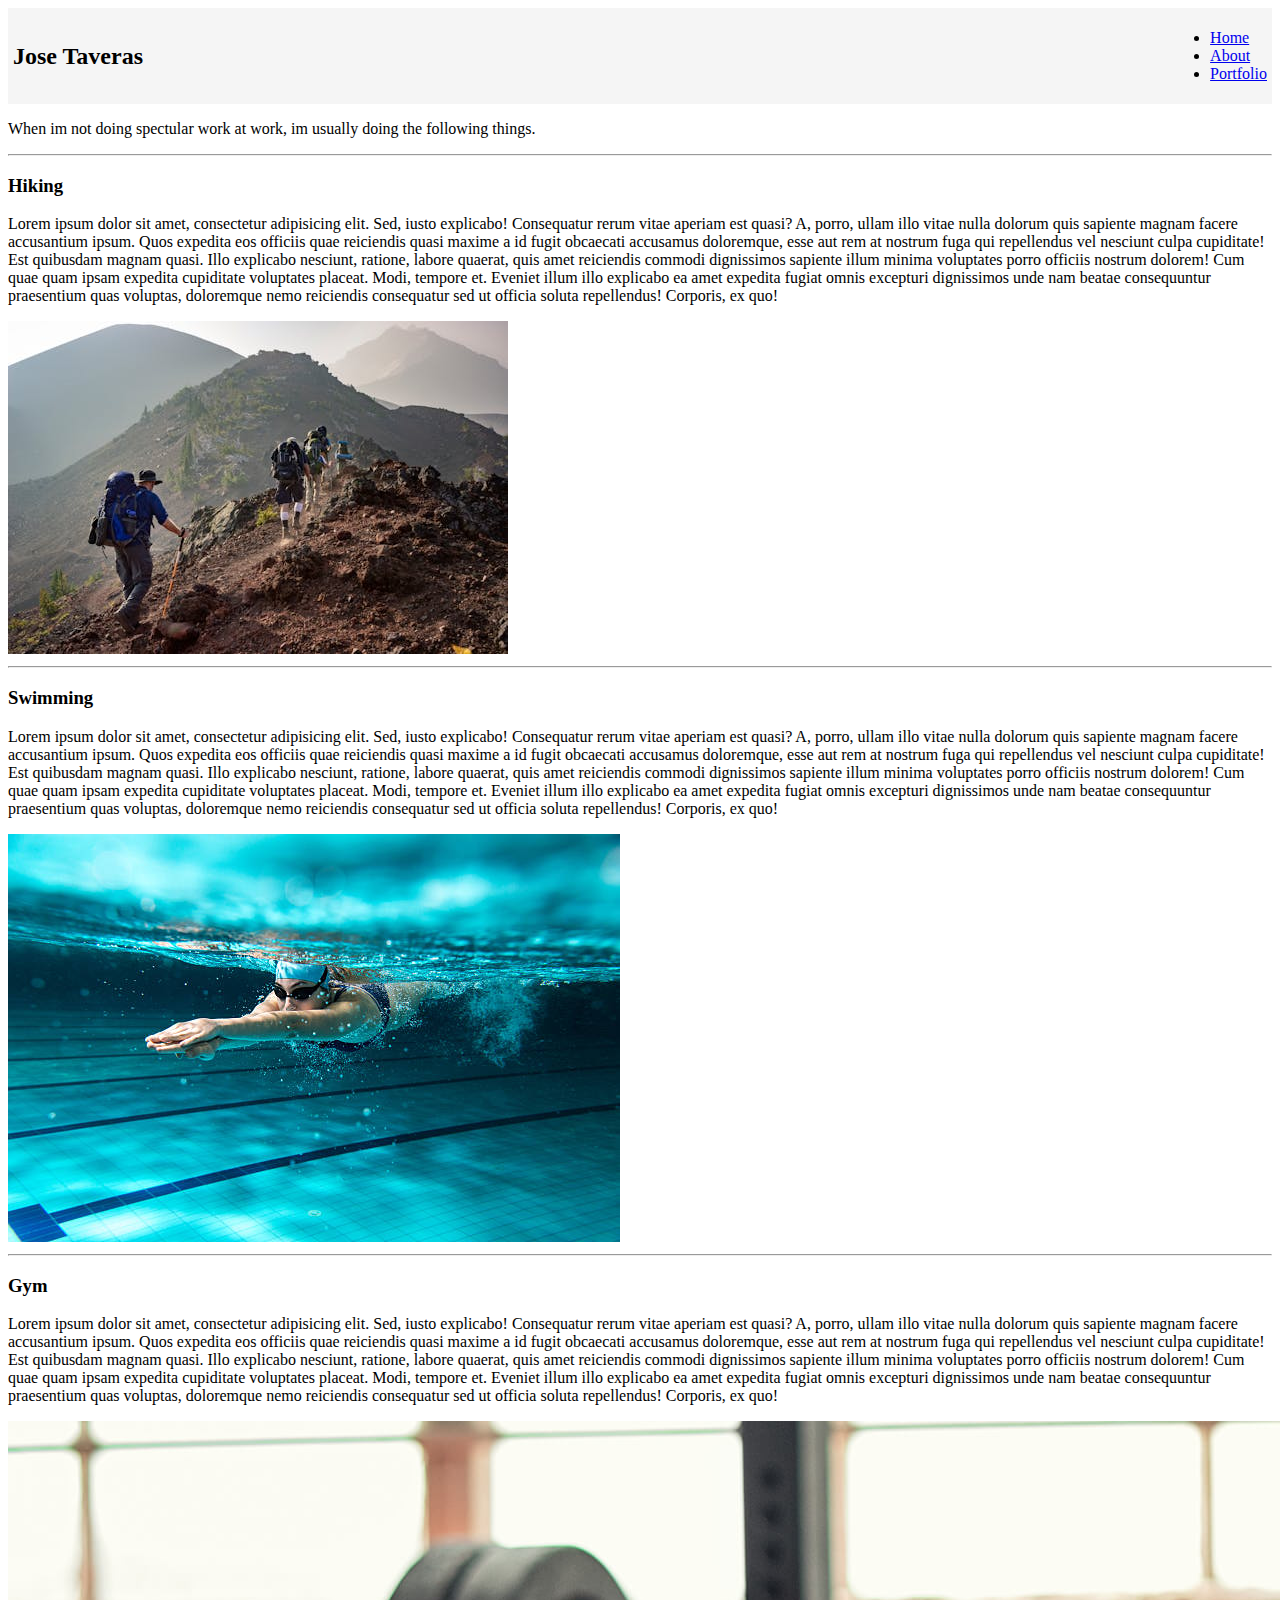
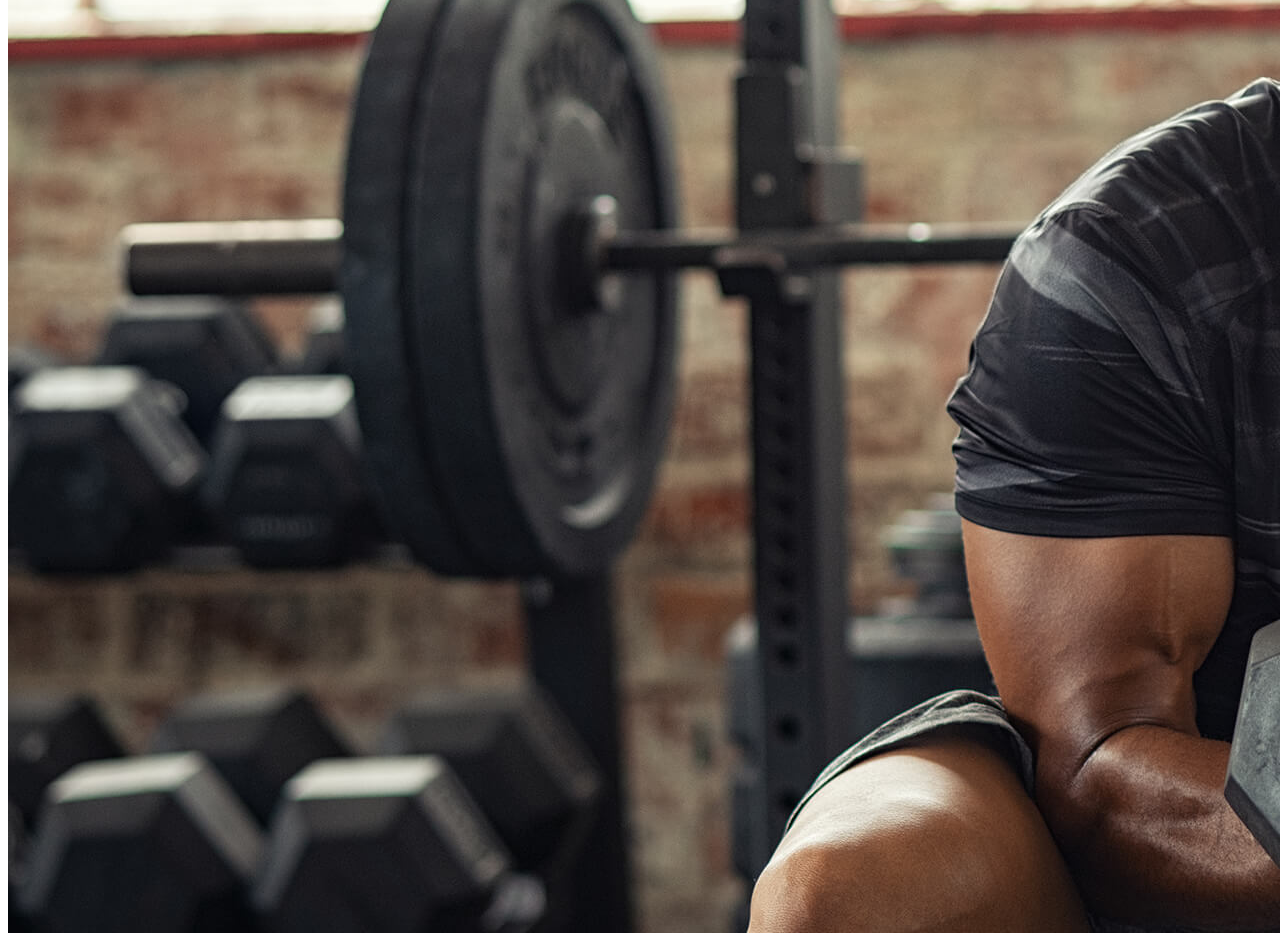
==== about.html @ 4972ac04 "Website" ====
<!DOCTYPE html>
<html lang="en">
<head>
    <meta charset="UTF-8">
    <meta name="viewport" content="width=device-width, initial-scale=1.0">
    <title>Personal Website</title>
    <link rel="stylesheet" href="about.css" />
    <script src="javascript.js"></script>
    <!---------ADD A NAV BAR --------->
</head>
<body>
    <!-- Header -->
    <div class="mainheader">
        <div class="header-left">
            <h2>Jose Taveras</h2>
     </div>
        <div class="header-right">
            <ul>
                <li id="home"><a href="index.html">Home</a></li>
                <li id="About"><a href="about.html">About</a></li>
                <li id="Portfolio"><a href="portfolio.html">Portfolio</a></li>
              </ul>
        </div>
    </div>
    <!-- Body of Webpage -->
    <div class="aboutbody">
        <p>
            When im not doing spectular work at work, im usually doing the following things.
        </p>
        <hr>
        <div class="hiking">
            <h3>Hiking</h3>
            <p class="cyclingparagraph">Lorem ipsum dolor sit amet, consectetur adipisicing elit. Sed, iusto explicabo! Consequatur rerum vitae aperiam est quasi? A, porro, ullam illo vitae nulla dolorum quis sapiente magnam facere accusantium ipsum. Quos expedita eos officiis quae reiciendis quasi maxime a id fugit obcaecati accusamus doloremque, esse aut rem at nostrum fuga qui repellendus vel nesciunt culpa cupiditate! Est quibusdam magnam quasi. Illo explicabo nesciunt, ratione, labore quaerat, quis amet reiciendis commodi dignissimos sapiente illum minima voluptates porro officiis nostrum dolorem! Cum quae quam ipsam expedita cupiditate voluptates placeat. Modi, tempore et. Eveniet illum illo explicabo ea amet expedita fugiat omnis excepturi dignissimos unde nam beatae consequuntur praesentium quas voluptas, doloremque nemo reiciendis consequatur sed ut officia soluta repellendus! Corporis, ex quo!</p>
            <img class="hikingpic" src="hiking.jpeg"
        </div>
        <hr>
        <div class="Swimming">
            <h3>Swimming</h3>
            <p class="swimingparagraph">Lorem ipsum dolor sit amet, consectetur adipisicing elit. Sed, iusto explicabo! Consequatur rerum vitae aperiam est quasi? A, porro, ullam illo vitae nulla dolorum quis sapiente magnam facere accusantium ipsum. Quos expedita eos officiis quae reiciendis quasi maxime a id fugit obcaecati accusamus doloremque, esse aut rem at nostrum fuga qui repellendus vel nesciunt culpa cupiditate! Est quibusdam magnam quasi. Illo explicabo nesciunt, ratione, labore quaerat, quis amet reiciendis commodi dignissimos sapiente illum minima voluptates porro officiis nostrum dolorem! Cum quae quam ipsam expedita cupiditate voluptates placeat. Modi, tempore et. Eveniet illum illo explicabo ea amet expedita fugiat omnis excepturi dignissimos unde nam beatae consequuntur praesentium quas voluptas, doloremque nemo reiciendis consequatur sed ut officia soluta repellendus! Corporis, ex quo!</p>
            <img class="swimmingpic" src="Swimming.jpeg"
        </div>
        <hr>
        <div class="gym">
            <h3>Gym</h3>
            <p class="gymparagraph">Lorem ipsum dolor sit amet, consectetur adipisicing elit. Sed, iusto explicabo! Consequatur rerum vitae aperiam est quasi? A, porro, ullam illo vitae nulla dolorum quis sapiente magnam facere accusantium ipsum. Quos expedita eos officiis quae reiciendis quasi maxime a id fugit obcaecati accusamus doloremque, esse aut rem at nostrum fuga qui repellendus vel nesciunt culpa cupiditate! Est quibusdam magnam quasi. Illo explicabo nesciunt, ratione, labore quaerat, quis amet reiciendis commodi dignissimos sapiente illum minima voluptates porro officiis nostrum dolorem! Cum quae quam ipsam expedita cupiditate voluptates placeat. Modi, tempore et. Eveniet illum illo explicabo ea amet expedita fugiat omnis excepturi dignissimos unde nam beatae consequuntur praesentium quas voluptas, doloremque nemo reiciendis consequatur sed ut officia soluta repellendus! Corporis, ex quo!</p>
            <img class="gympic" src="gym.jpeg"
        </div>
    </div>
</body>
</html>
---- about.css ----
.mainheader{
    background-color: whitesmoke;
    align-items: center;
    justify-content: space-between;
    display: flex;
    position:relative;
    margin: 0;
    padding: 5px;
    font-family: fantasy;
    max-width: 100vw;
    height: 10%;
}
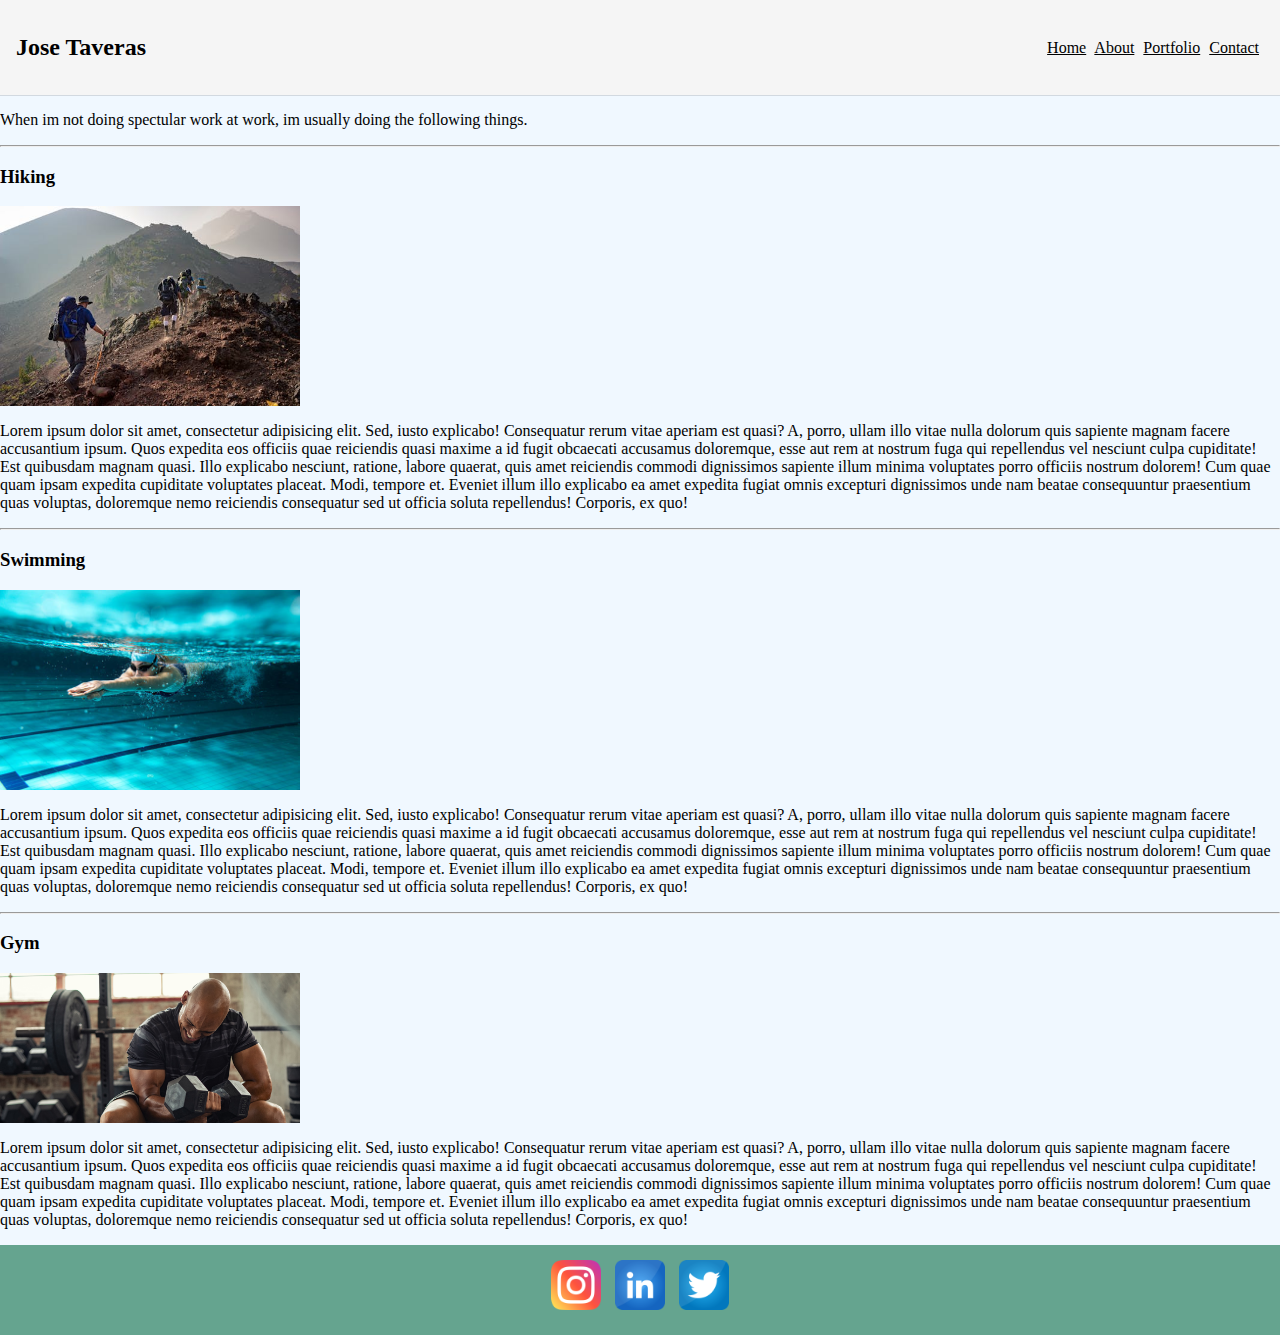
==== commit 09130e82: "Website" ====
--- a/about.html
+++ b/about.html
@@ -1,50 +1,110 @@
 <!DOCTYPE html>
 <html lang="en">
-<head>
-    <meta charset="UTF-8">
-    <meta name="viewport" content="width=device-width, initial-scale=1.0">
+  <head>
+    <meta charset="UTF-8" />
+    <meta name="viewport" content="width=device-width, initial-scale=1.0" />
     <title>Personal Website</title>
-    <link rel="stylesheet" href="about.css" />
+    <link rel="stylesheet" href="style.css" />
     <script src="javascript.js"></script>
-    <!---------ADD A NAV BAR --------->
-</head>
-<body>
+  </head>
+  <body>
     <!-- Header -->
-    <div class="mainheader">
+    <header>
+      <nav class="mainheader">
         <div class="header-left">
-            <h2>Jose Taveras</h2>
-     </div>
-        <div class="header-right">
-            <ul>
-                <li id="home"><a href="index.html">Home</a></li>
-                <li id="About"><a href="about.html">About</a></li>
-                <li id="Portfolio"><a href="portfolio.html">Portfolio</a></li>
-              </ul>
+          <h2 id="name">Jose Taveras</h2>
         </div>
-    </div>
+        <div class="headerright">
+          <ul>
+            <a href="index.html">Home</a>
+            <a href="about.html">About</a>
+            <a href="portfolio.html">Portfolio</a>
+            <a href="contact.html">Contact</a>
+          </ul>
+        </div>
+      </nav>
+    </header>
     <!-- Body of Webpage -->
     <div class="aboutbody">
-        <p>
-            When im not doing spectular work at work, im usually doing the following things.
+      <p>
+        When im not doing spectular work at work, im usually doing the following
+        things.
+      </p>
+      <hr />
+      <div class="hiking">
+        <h3>Hiking</h3>
+        <section>
+          <img class="aboutpic" src="hiking.jpeg" />
+        </section>
+        <p class="cyclingparagraph">
+          Lorem ipsum dolor sit amet, consectetur adipisicing elit. Sed, iusto
+          explicabo! Consequatur rerum vitae aperiam est quasi? A, porro, ullam
+          illo vitae nulla dolorum quis sapiente magnam facere accusantium
+          ipsum. Quos expedita eos officiis quae reiciendis quasi maxime a id
+          fugit obcaecati accusamus doloremque, esse aut rem at nostrum fuga qui
+          repellendus vel nesciunt culpa cupiditate! Est quibusdam magnam quasi.
+          Illo explicabo nesciunt, ratione, labore quaerat, quis amet reiciendis
+          commodi dignissimos sapiente illum minima voluptates porro officiis
+          nostrum dolorem! Cum quae quam ipsam expedita cupiditate voluptates
+          placeat. Modi, tempore et. Eveniet illum illo explicabo ea amet
+          expedita fugiat omnis excepturi dignissimos unde nam beatae
+          consequuntur praesentium quas voluptas, doloremque nemo reiciendis
+          consequatur sed ut officia soluta repellendus! Corporis, ex quo!
         </p>
-        <hr>
-        <div class="hiking">
-            <h3>Hiking</h3>
-            <p class="cyclingparagraph">Lorem ipsum dolor sit amet, consectetur adipisicing elit. Sed, iusto explicabo! Consequatur rerum vitae aperiam est quasi? A, porro, ullam illo vitae nulla dolorum quis sapiente magnam facere accusantium ipsum. Quos expedita eos officiis quae reiciendis quasi maxime a id fugit obcaecati accusamus doloremque, esse aut rem at nostrum fuga qui repellendus vel nesciunt culpa cupiditate! Est quibusdam magnam quasi. Illo explicabo nesciunt, ratione, labore quaerat, quis amet reiciendis commodi dignissimos sapiente illum minima voluptates porro officiis nostrum dolorem! Cum quae quam ipsam expedita cupiditate voluptates placeat. Modi, tempore et. Eveniet illum illo explicabo ea amet expedita fugiat omnis excepturi dignissimos unde nam beatae consequuntur praesentium quas voluptas, doloremque nemo reiciendis consequatur sed ut officia soluta repellendus! Corporis, ex quo!</p>
-            <img class="hikingpic" src="hiking.jpeg"
-        </div>
-        <hr>
-        <div class="Swimming">
-            <h3>Swimming</h3>
-            <p class="swimingparagraph">Lorem ipsum dolor sit amet, consectetur adipisicing elit. Sed, iusto explicabo! Consequatur rerum vitae aperiam est quasi? A, porro, ullam illo vitae nulla dolorum quis sapiente magnam facere accusantium ipsum. Quos expedita eos officiis quae reiciendis quasi maxime a id fugit obcaecati accusamus doloremque, esse aut rem at nostrum fuga qui repellendus vel nesciunt culpa cupiditate! Est quibusdam magnam quasi. Illo explicabo nesciunt, ratione, labore quaerat, quis amet reiciendis commodi dignissimos sapiente illum minima voluptates porro officiis nostrum dolorem! Cum quae quam ipsam expedita cupiditate voluptates placeat. Modi, tempore et. Eveniet illum illo explicabo ea amet expedita fugiat omnis excepturi dignissimos unde nam beatae consequuntur praesentium quas voluptas, doloremque nemo reiciendis consequatur sed ut officia soluta repellendus! Corporis, ex quo!</p>
-            <img class="swimmingpic" src="Swimming.jpeg"
-        </div>
-        <hr>
-        <div class="gym">
-            <h3>Gym</h3>
-            <p class="gymparagraph">Lorem ipsum dolor sit amet, consectetur adipisicing elit. Sed, iusto explicabo! Consequatur rerum vitae aperiam est quasi? A, porro, ullam illo vitae nulla dolorum quis sapiente magnam facere accusantium ipsum. Quos expedita eos officiis quae reiciendis quasi maxime a id fugit obcaecati accusamus doloremque, esse aut rem at nostrum fuga qui repellendus vel nesciunt culpa cupiditate! Est quibusdam magnam quasi. Illo explicabo nesciunt, ratione, labore quaerat, quis amet reiciendis commodi dignissimos sapiente illum minima voluptates porro officiis nostrum dolorem! Cum quae quam ipsam expedita cupiditate voluptates placeat. Modi, tempore et. Eveniet illum illo explicabo ea amet expedita fugiat omnis excepturi dignissimos unde nam beatae consequuntur praesentium quas voluptas, doloremque nemo reiciendis consequatur sed ut officia soluta repellendus! Corporis, ex quo!</p>
-            <img class="gympic" src="gym.jpeg"
-        </div>
+      </div>
+      <hr />
+      <div class="Swimming">
+        <h3>Swimming</h3>
+        <section>
+          <img class="aboutpic" src="Swimming.jpeg" />
+        </section>
+        <p class="swimingparagraph">
+          Lorem ipsum dolor sit amet, consectetur adipisicing elit. Sed, iusto
+          explicabo! Consequatur rerum vitae aperiam est quasi? A, porro, ullam
+          illo vitae nulla dolorum quis sapiente magnam facere accusantium
+          ipsum. Quos expedita eos officiis quae reiciendis quasi maxime a id
+          fugit obcaecati accusamus doloremque, esse aut rem at nostrum fuga qui
+          repellendus vel nesciunt culpa cupiditate! Est quibusdam magnam quasi.
+          Illo explicabo nesciunt, ratione, labore quaerat, quis amet reiciendis
+          commodi dignissimos sapiente illum minima voluptates porro officiis
+          nostrum dolorem! Cum quae quam ipsam expedita cupiditate voluptates
+          placeat. Modi, tempore et. Eveniet illum illo explicabo ea amet
+          expedita fugiat omnis excepturi dignissimos unde nam beatae
+          consequuntur praesentium quas voluptas, doloremque nemo reiciendis
+          consequatur sed ut officia soluta repellendus! Corporis, ex quo!
+        </p>
+      </div>
+      <hr />
+      <div class="gym">
+        <h3>Gym</h3>
+        <section>
+          <img class="aboutpic" src="gym.jpeg" />
+        </section>
+        <p class="gymparagraph">
+          Lorem ipsum dolor sit amet, consectetur adipisicing elit. Sed, iusto
+          explicabo! Consequatur rerum vitae aperiam est quasi? A, porro, ullam
+          illo vitae nulla dolorum quis sapiente magnam facere accusantium
+          ipsum. Quos expedita eos officiis quae reiciendis quasi maxime a id
+          fugit obcaecati accusamus doloremque, esse aut rem at nostrum fuga qui
+          repellendus vel nesciunt culpa cupiditate! Est quibusdam magnam quasi.
+          Illo explicabo nesciunt, ratione, labore quaerat, quis amet reiciendis
+          commodi dignissimos sapiente illum minima voluptates porro officiis
+          nostrum dolorem! Cum quae quam ipsam expedita cupiditate voluptates
+          placeat. Modi, tempore et. Eveniet illum illo explicabo ea amet
+          expedita fugiat omnis excepturi dignissimos unde nam beatae
+          consequuntur praesentium quas voluptas, doloremque nemo reiciendis
+          consequatur sed ut officia soluta repellendus! Corporis, ex quo!
+        </p>
+      </div>
     </div>
-</body>
-</html>+    <aside>
+      <!-- Footer -->
+      <footer>
+        <img class="logo" src="logo-ig.png">
+          <img class="logo" src="logo-linkedin.png">
+          <img class="logo" src="logo-twitter.png">
+        <!-- add back to the top button -->
+      </footer>
+    </aside>
+  </body>
+</html>
--- a/style.css
+++ b/style.css
@@ -0,0 +1,106 @@
+html {
+    max-width: 100vw;
+    max-height: 100vh;
+}
+
+body {
+    background-color: aliceblue;
+    margin: 0;
+}
+.mainheader{
+    background-color: whitesmoke;
+    box-shadow: 0px 0px 0px 1px rgba(0, 0, 0, 0.122);
+    align-items: center;
+    justify-content: space-between;
+    display: flex;
+    position:relative;
+    font-family: fantasy;
+    padding: 1em;
+    height: 7vh;
+}
+.only {
+    display: flex;
+    justify-content: center;
+}
+
+.firstsection {
+    display: flex;
+    background-color: rgb(176, 196, 214);
+    height: 80vh;
+    max-width: 900px;
+    font-size: 20px;
+    align-items: center;
+    justify-content:space-around;
+}
+.paragraphs{
+    float: left;
+    width: 45%;
+    text-align: center;
+    max-width: 500px;
+}
+.image {
+    float: right;
+    margin-top: 10%;
+    width: 30vw;
+    max-width: 300px;
+    min-width: 200px;
+}
+.logo {
+    width: 50px;
+    margin: 5px;
+    margin-top: 15px;
+    justify-content: center;   
+}
+.aboutpic {
+    display: flex;
+    justify-content: center;
+    align-items: center;
+    width: 300px;
+}
+
+/* ------- Portfolio Page --------- */
+.portfolio-paragraphs {
+    height: 80vh;
+}
+
+/* ------- Form Page ---------*/
+.contact-me {
+    display: flex;
+    text-align: center;
+    justify-content: center;
+    align-items:end;
+    height: 20vh;
+}
+.formsec {
+    display: flex;
+    justify-content: center;
+}
+
+.form {
+    box-shadow: 1px 3px 3px 3px rgba(0, 0, 0, 0.122);
+    /* border: 2px solid black; */
+    display: flex;
+    flex-direction: column;
+    align-items: center;
+    justify-content:space-around;
+    height: 40vh;
+    width: 300px;
+    margin-bottom: 20%;
+    /* margin-right: 2em;
+    margin-left: 2em; */
+}
+
+/* ------- Footer ------- */
+footer {
+    background-color: rgb(101, 164, 143);
+    clear: both;
+    margin: 0;
+    text-align: center;
+    position:absolute;
+    height: 10vh;
+    width: 100vw;
+}
+a {
+    color: rgb(0, 0, 0);
+    margin-right: 5px;
+}
